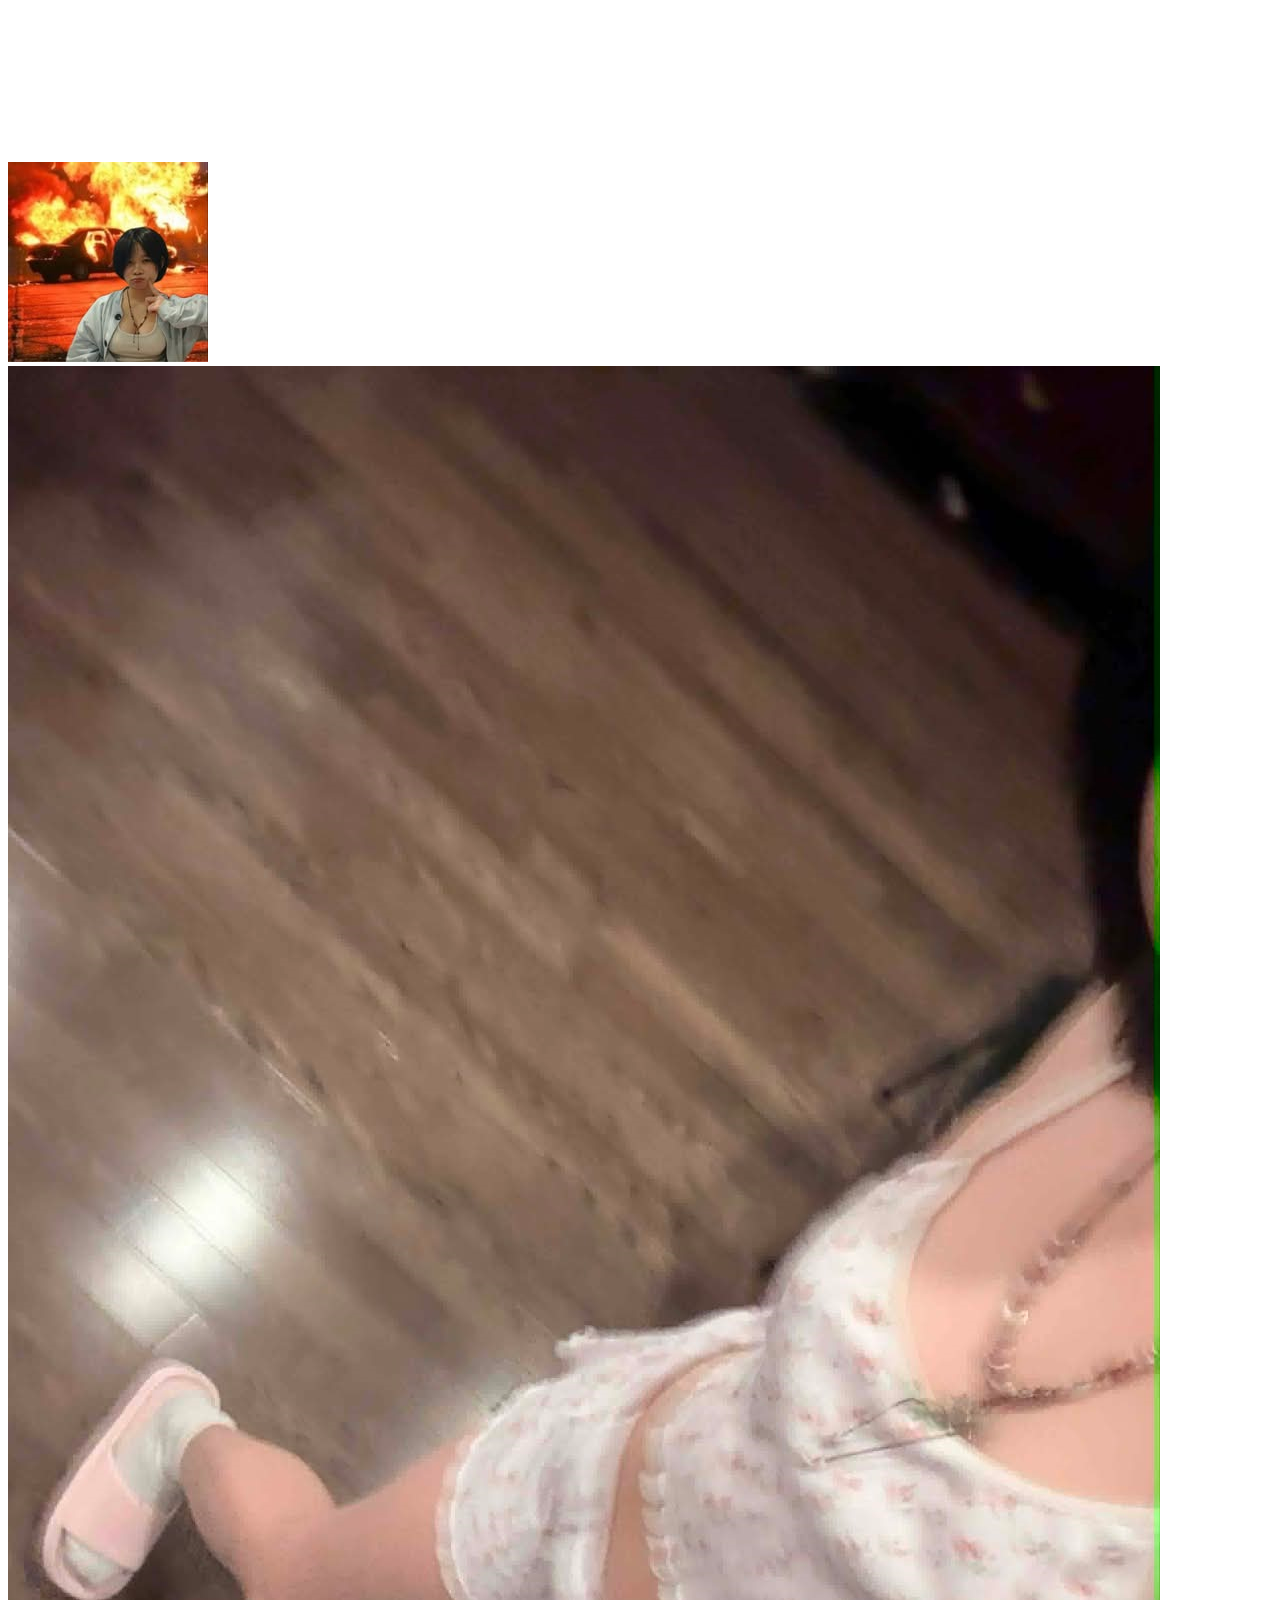
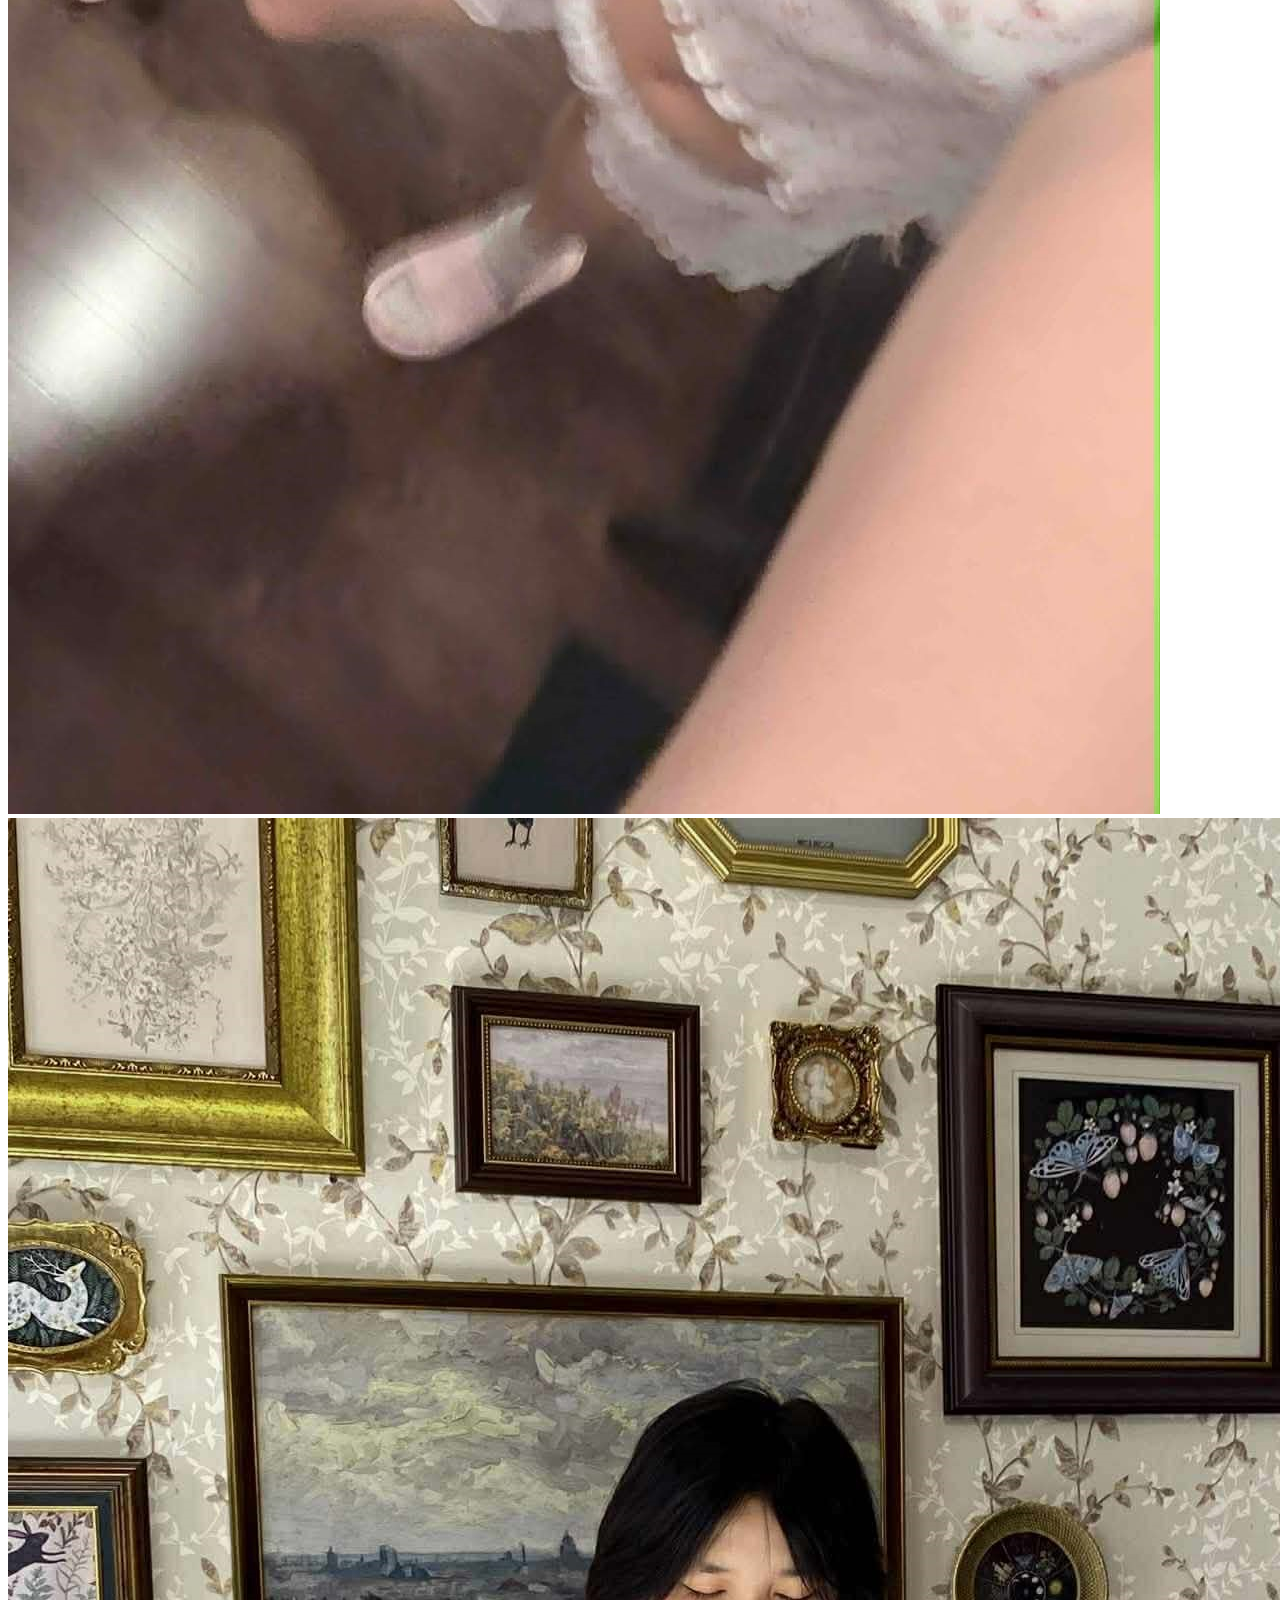
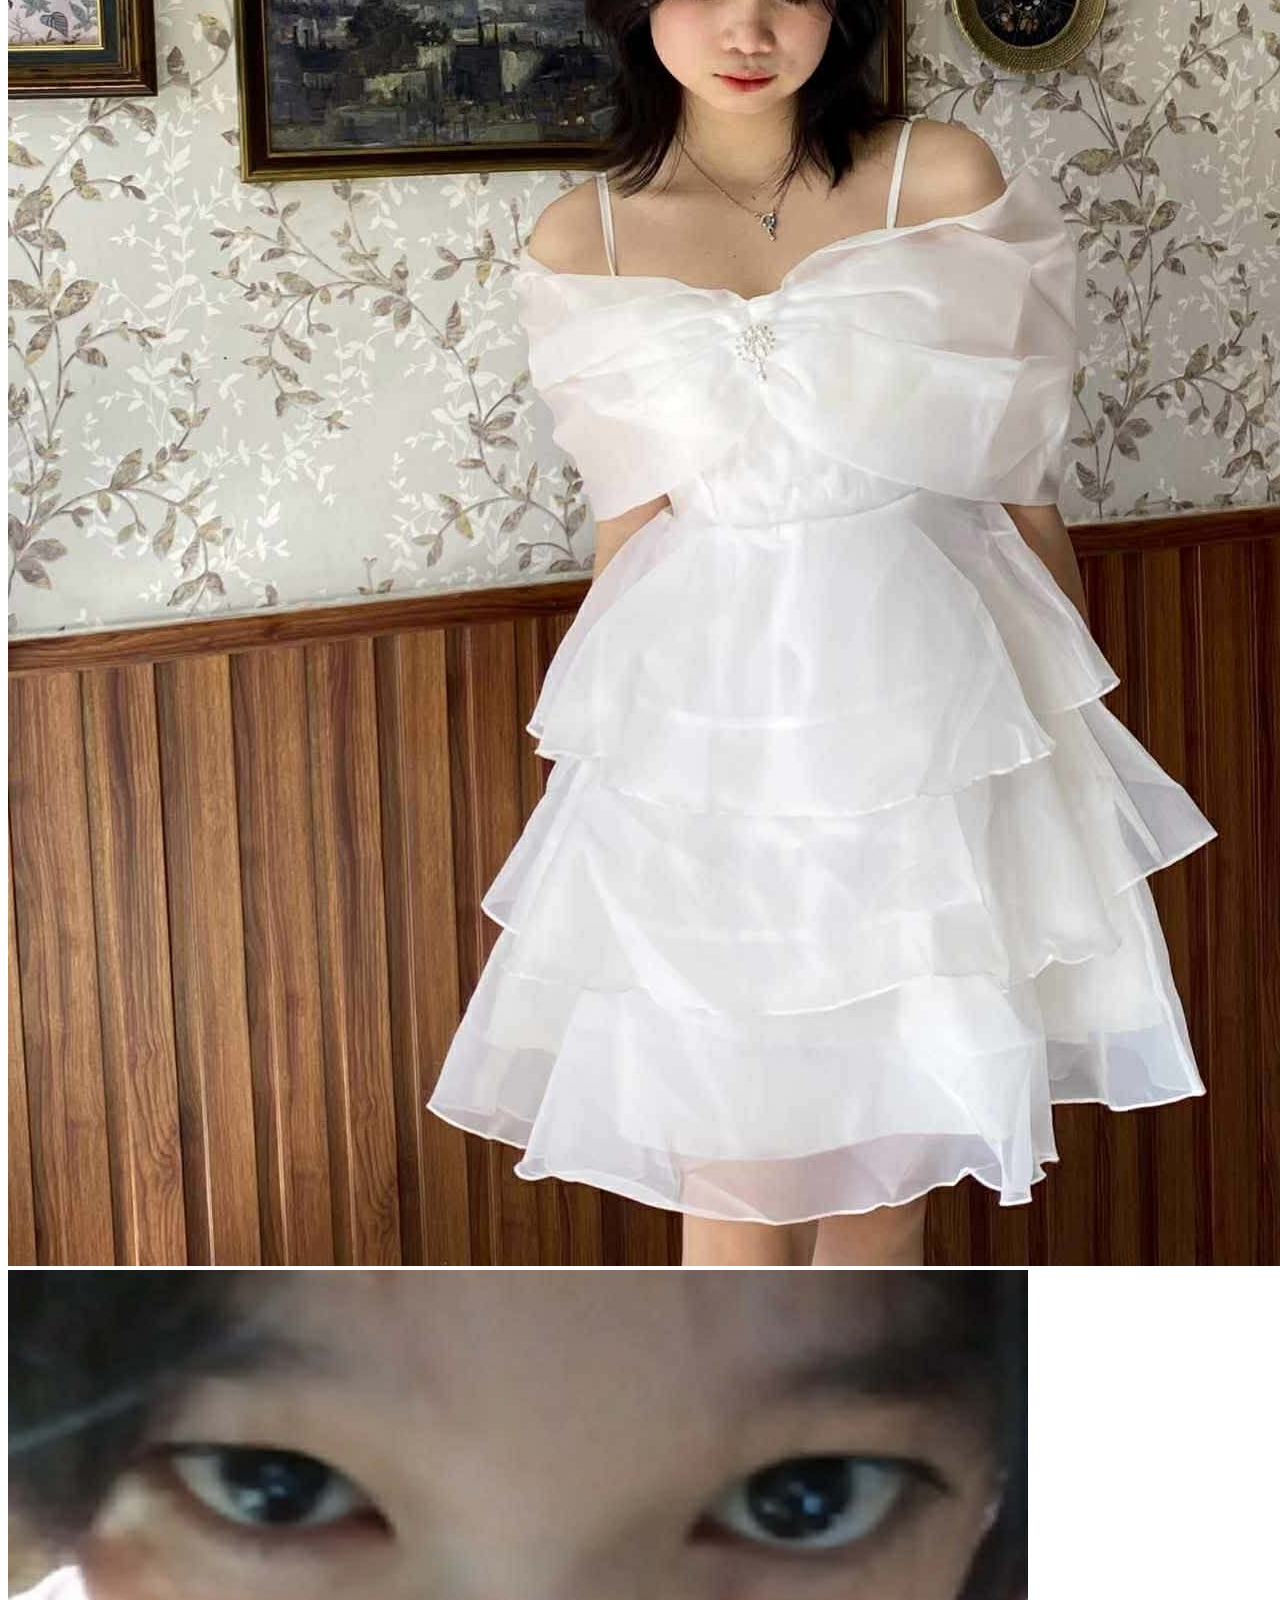
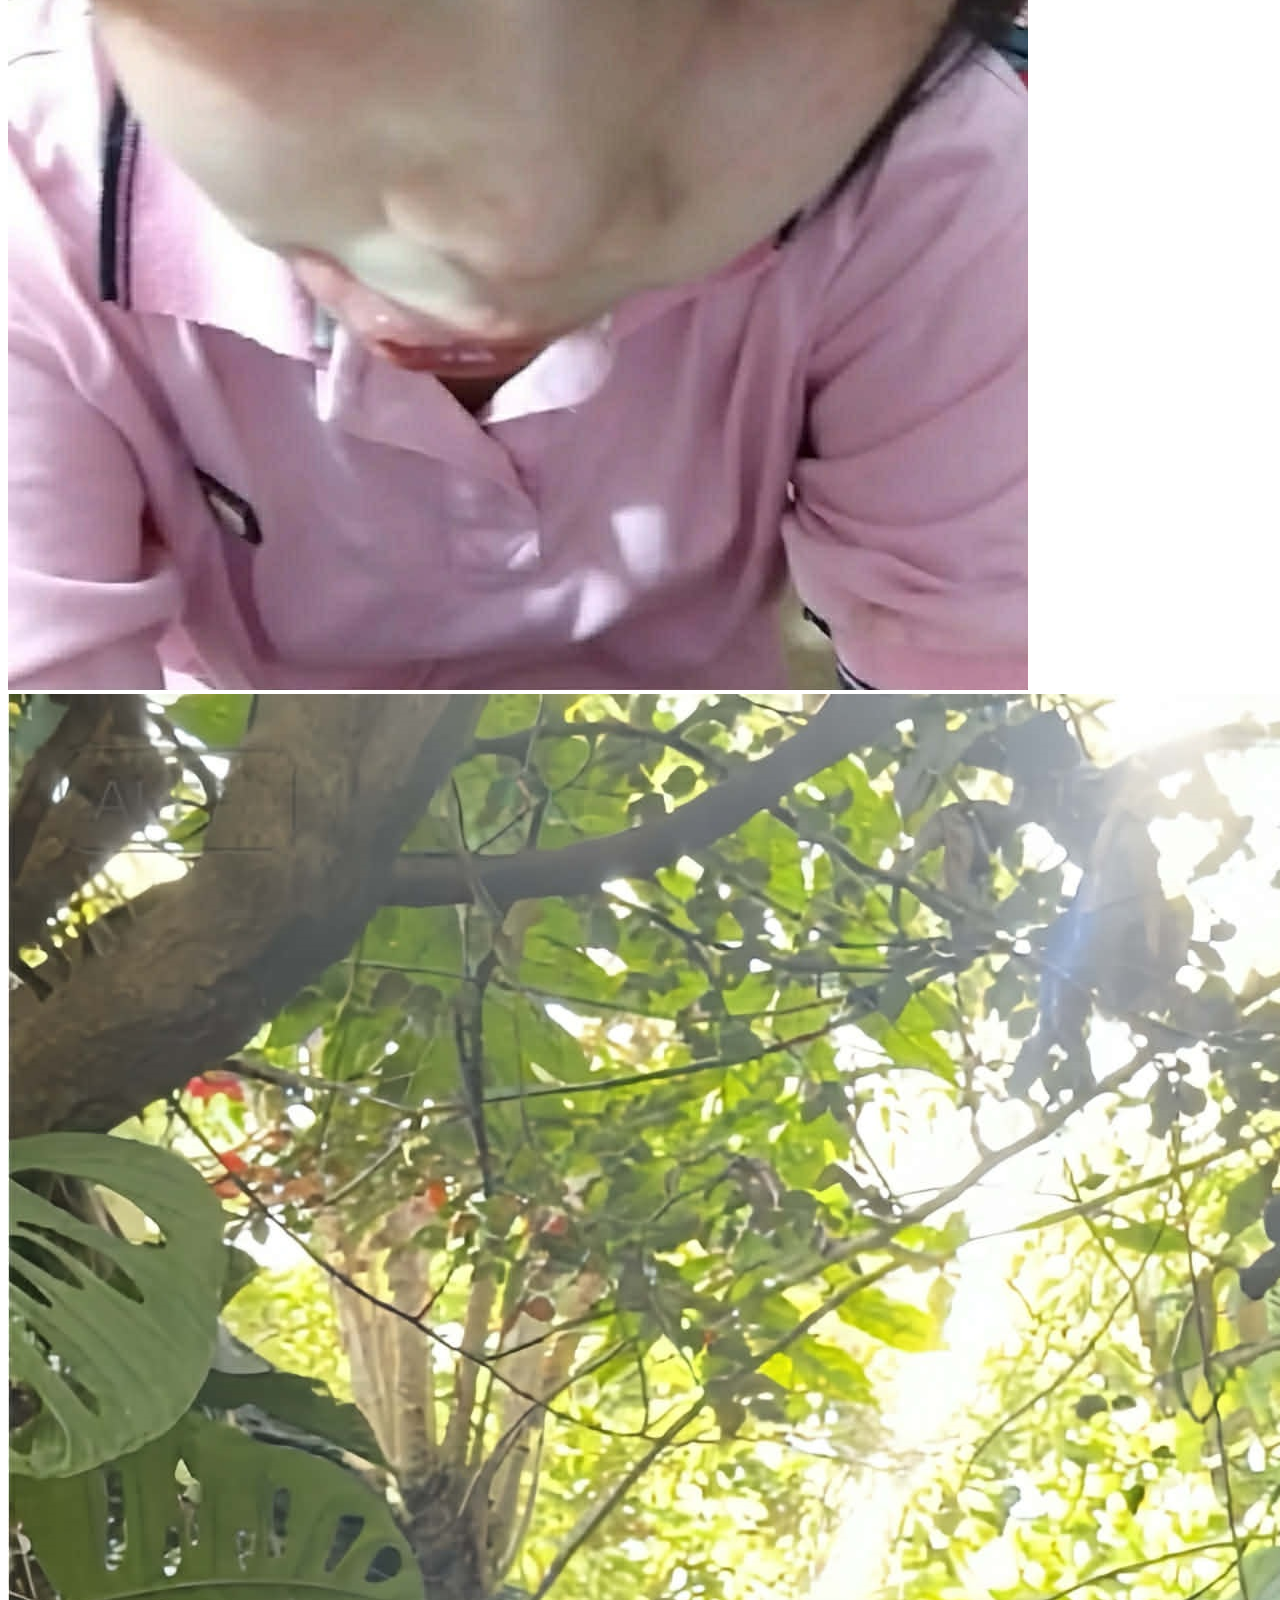
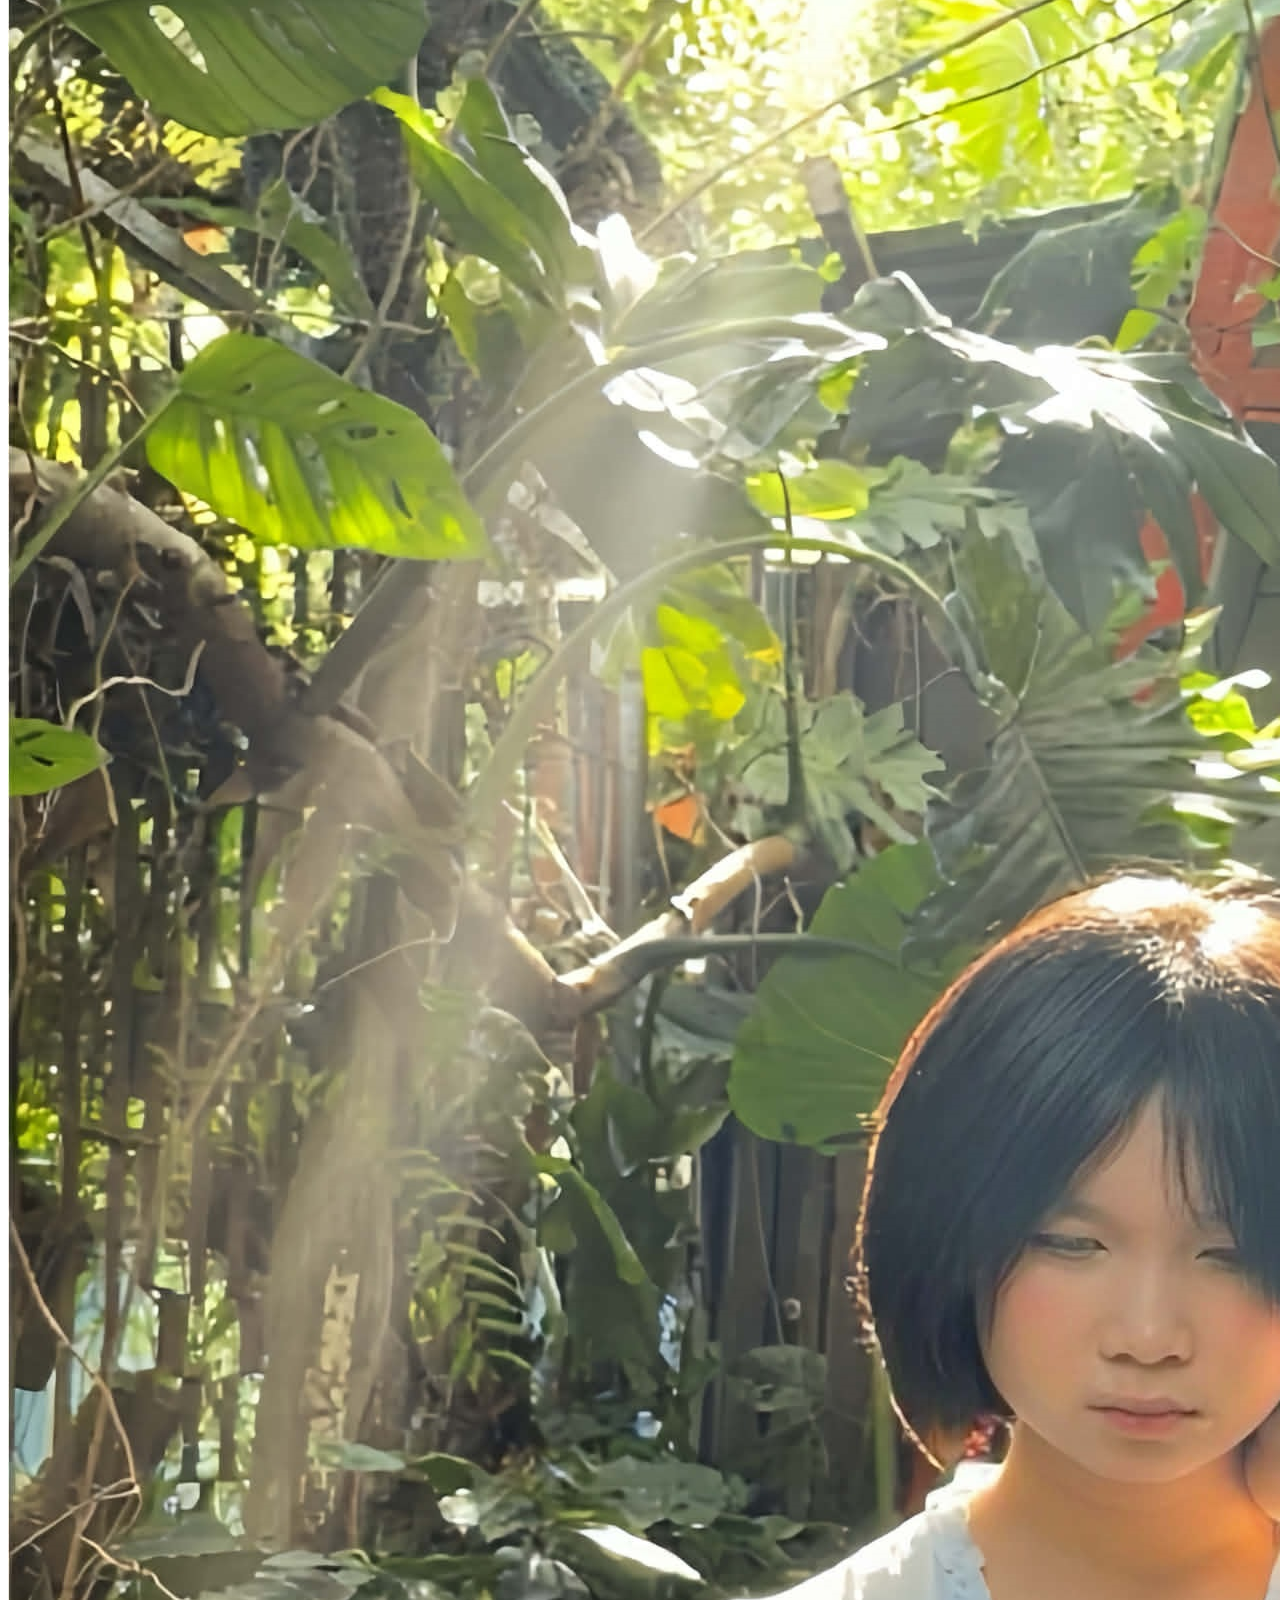
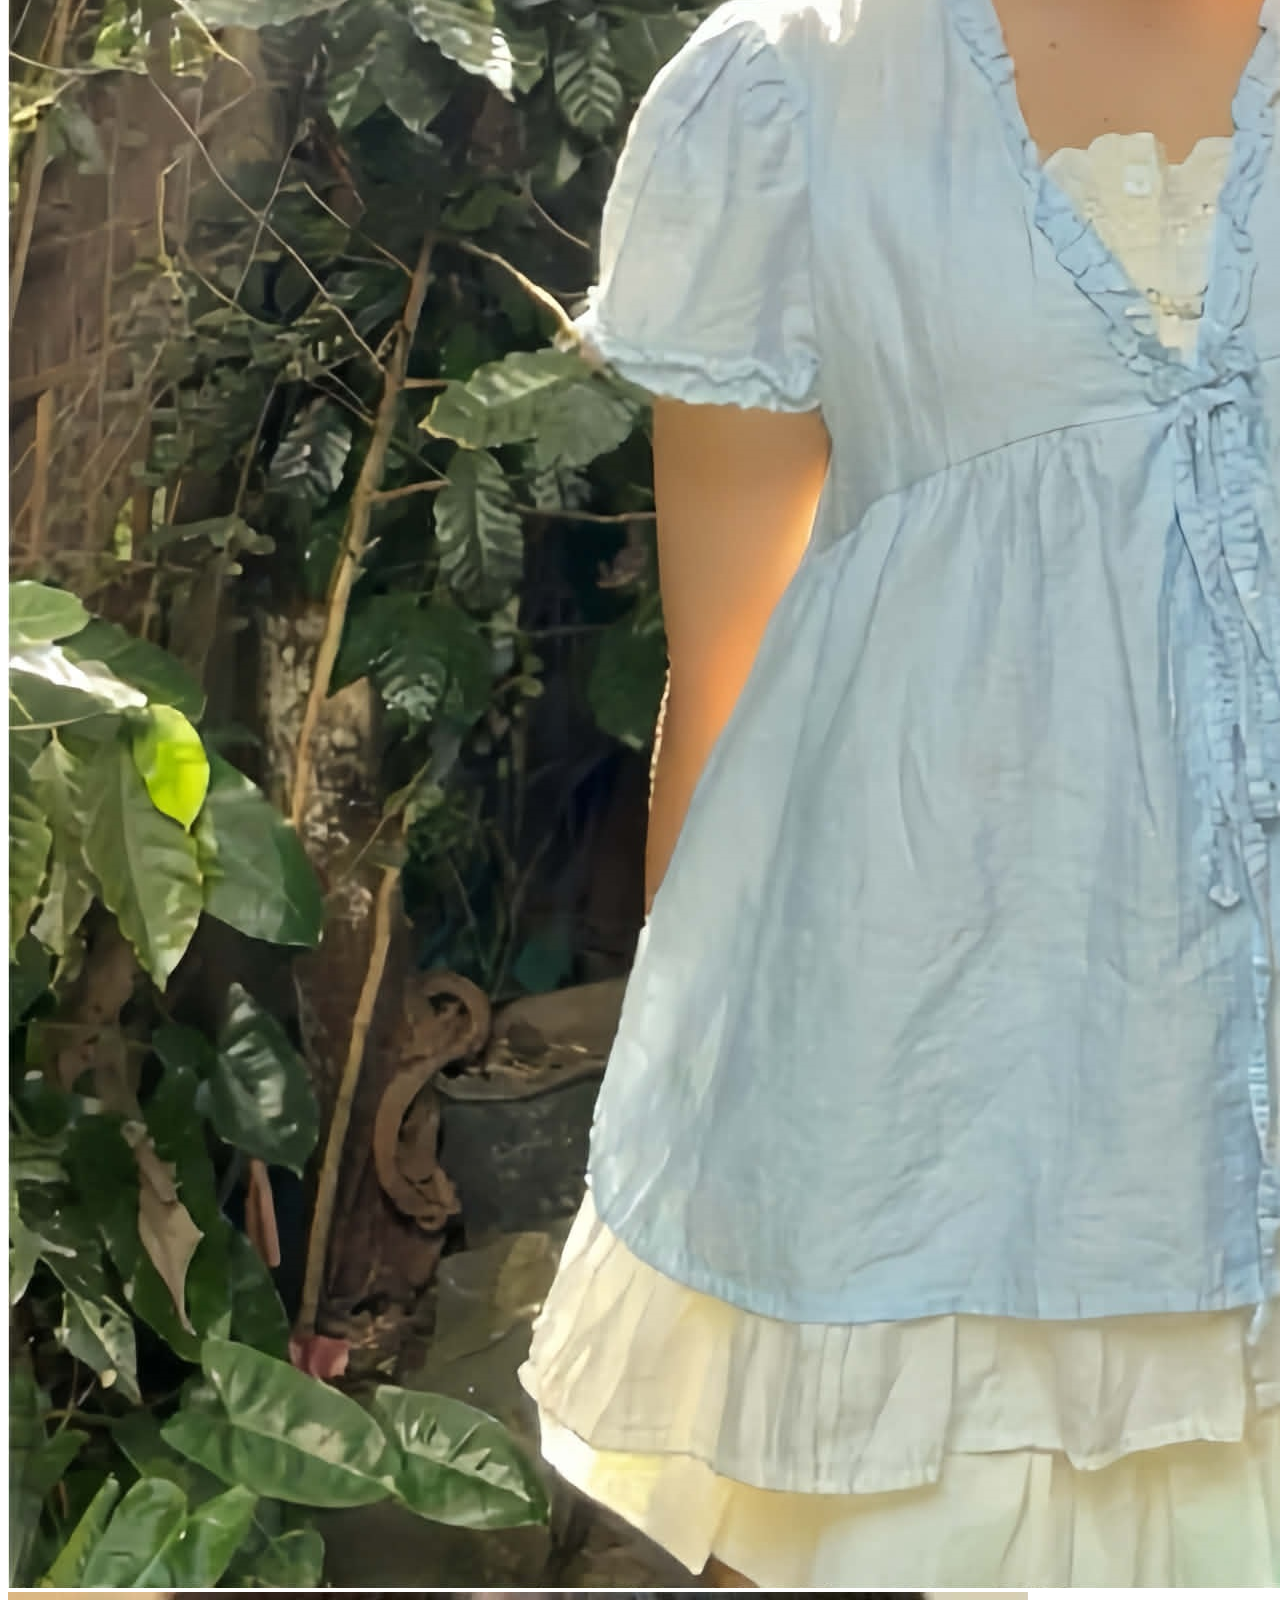
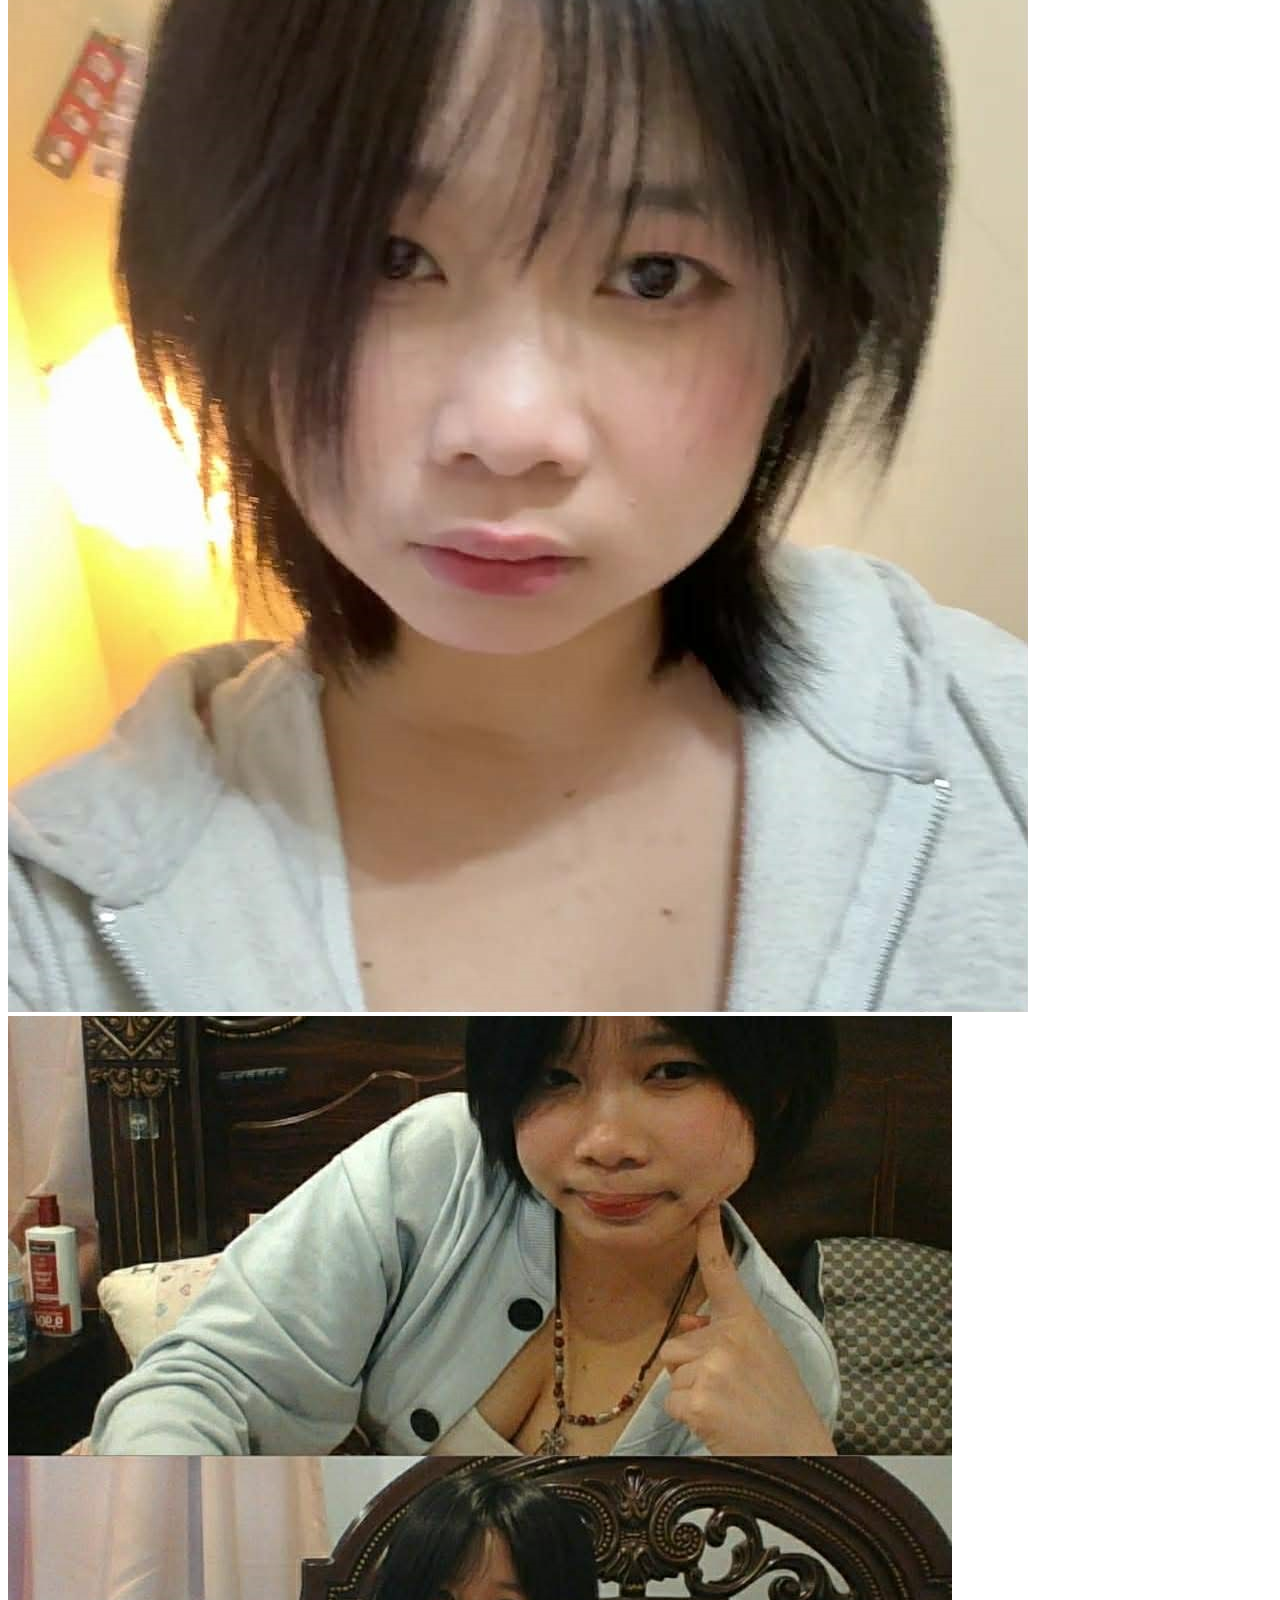
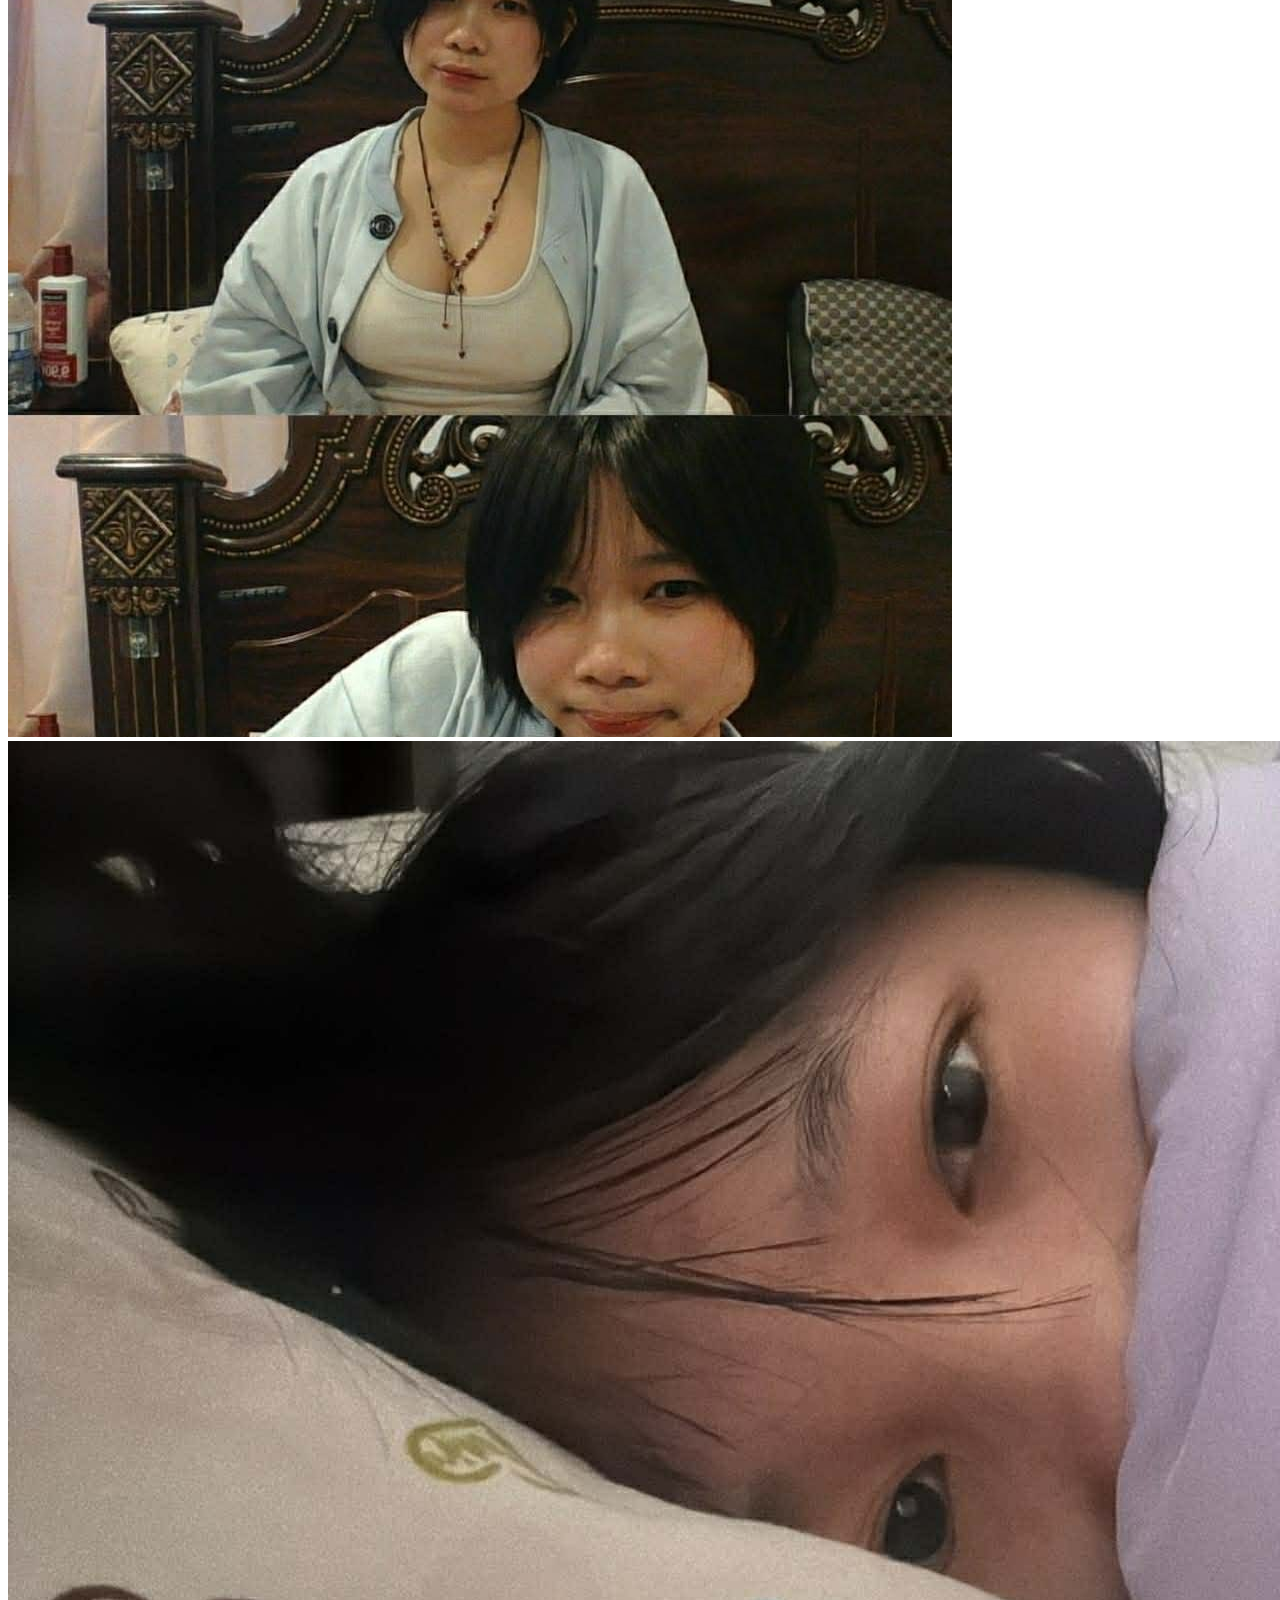
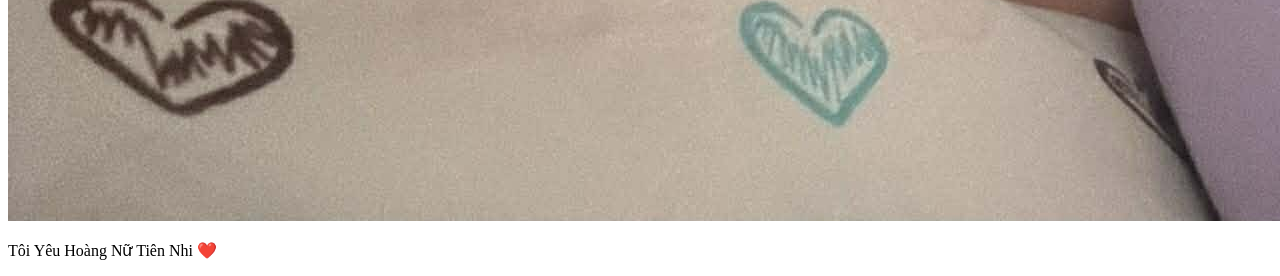
==== index.html @ cc6535f0 "first commit" ====
<!DOCTYPE html>
<html lang="vi">
<head>
<meta charset="UTF-8">
<meta name="viewport" content="width=device-width, initial-scale=1.0">
<title>Document</title>

<link rel="stylesheet" href="love.css">

 <link rel="stylesheet" href="https://cdnjs.cloudflare.com/ajax/libs/animate.css/4.1.1/animate.min.css"/>

</head>

<body>

    <video autoplay muted loop playsinline preload="auto" class="bg-video">
        <source src="vid.mp4" type="video/mp4">
    </video>

    <div class="slideshow">
        <img src="photo/0.jpg">
        <img src="photo/1.jpg">
        <img src="photo/2.jpg">
        <img src="photo/3.jpg">
        <img src="photo/4.jpg">
        <img src="photo/5.jpg">
        <img src="photo/6.jpg">
        <img src="photo/7.jpg">
    </div>

    <div class="text-center">
        <p class="animate__animated animate__fadeInLeft">Tôi Yêu Hoàng Nữ Tiên Nhi ❤️</p>
    </div>


</body>
</html>
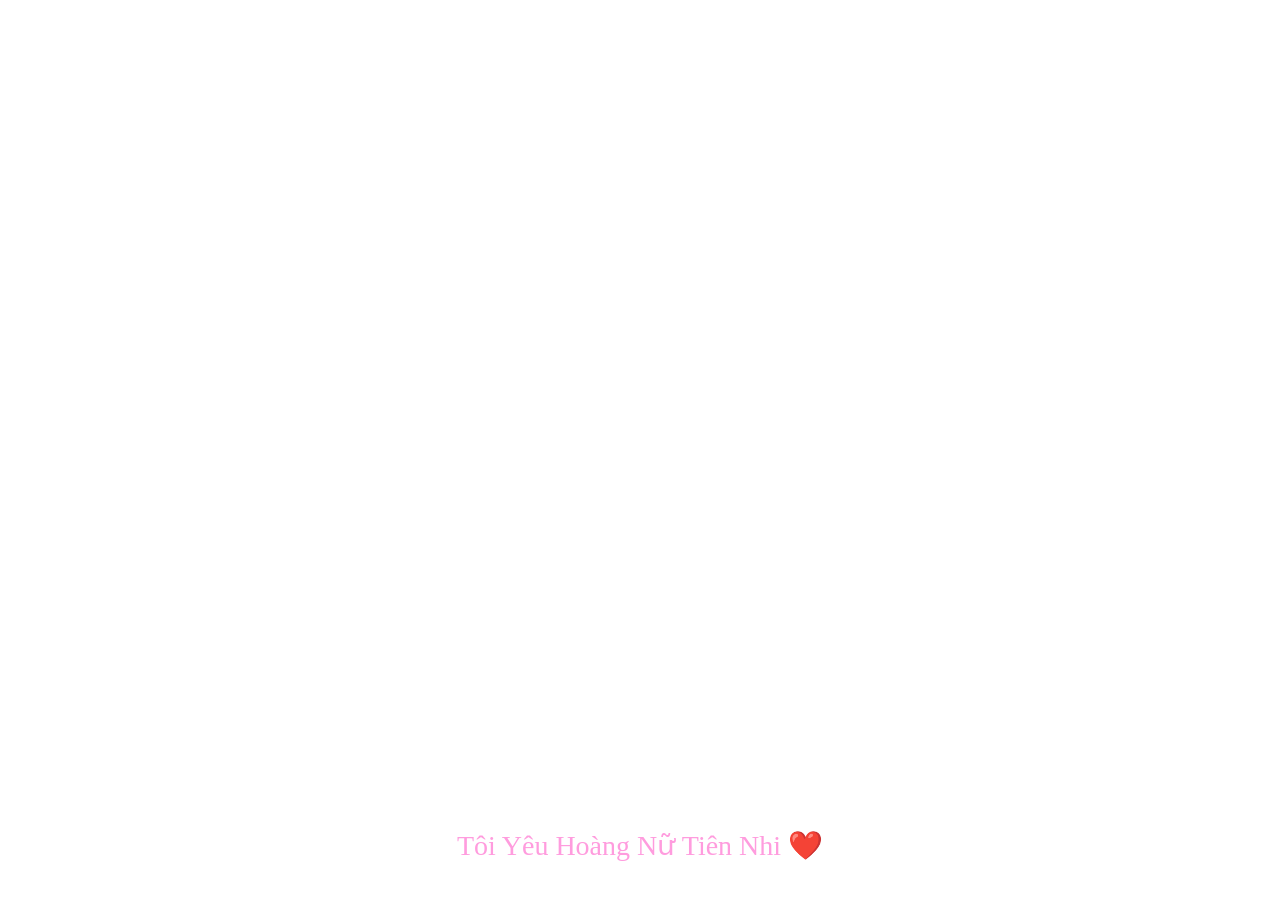
==== commit b2a3a0de: "Replace love.css with style.css in index.html fix" ====
--- a/index.html
+++ b/index.html
@@ -5,7 +5,7 @@
 <meta name="viewport" content="width=device-width, initial-scale=1.0">
 <title>Document</title>
 
-<link rel="stylesheet" href="love.css">
+<link rel="stylesheet" href="style.css">
 
  <link rel="stylesheet" href="https://cdnjs.cloudflare.com/ajax/libs/animate.css/4.1.1/animate.min.css"/>
 
@@ -34,4 +34,4 @@
 
 
 </body>
-</html>+</html>
--- a/style.css
+++ b/style.css
@@ -0,0 +1,61 @@
+.bg-video{
+position:fixed;
+top:0;
+left:0;
+width:100%;
+height:100%;
+object-fit:cover;
+z-index:-1;
+}
+
+.slideshow{
+position:absolute;
+top:50%;
+left:50%;
+transform:translate(-50%,-50%);
+width:220px;
+height:220px;
+}
+
+.slideshow img{
+position:absolute;
+width:100%;
+height:100%;
+object-fit:cover;
+border-radius:10px;
+opacity:0;
+animation:blurFade 24s infinite;
+}
+
+
+.slideshow img:nth-child(1){animation-delay:0s;}
+.slideshow img:nth-child(2){animation-delay:3s;}
+.slideshow img:nth-child(3){animation-delay:6s;}
+.slideshow img:nth-child(4){animation-delay:9s;}
+.slideshow img:nth-child(5){animation-delay:12s;}
+.slideshow img:nth-child(6){animation-delay:15s;}
+.slideshow img:nth-child(7){animation-delay:18s;}
+.slideshow img:nth-child(8){animation-delay:21s;}
+
+@keyframes blurFade{
+0%{opacity:0; filter:blur(10px);}
+10%{opacity:1; filter:blur(0);}
+40%{opacity:1;}
+50%{opacity:0; filter:blur(10px);}
+100%{opacity:0;}
+}
+
+.text-center{
+position:fixed;
+bottom:10px;
+left:50%;
+transform:translateX(-50%);
+text-align:center;
+}
+
+.animate__animated{
+font-size: clamp(25px, 4vw, 28px);
+color:rgb(255, 156, 222);
+white-space: nowrap;
+font-family: 'Pacifico', cursive;
+}
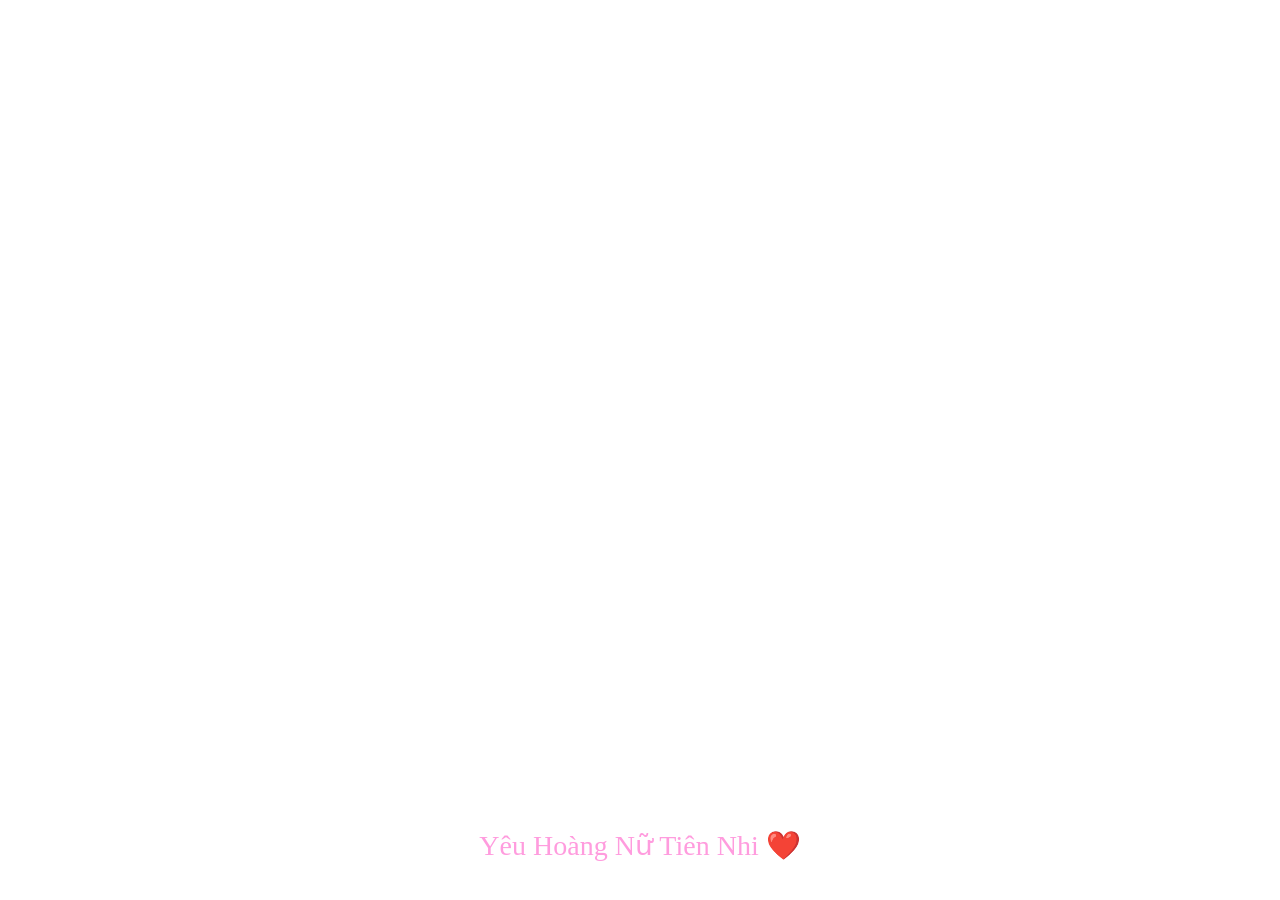
==== commit eeb91a0b: "fix" ====
--- a/index.html
+++ b/index.html
@@ -14,7 +14,7 @@
 <body>
 
     <video autoplay muted loop playsinline preload="auto" class="bg-video">
-        <source src="vid.mp4" type="video/mp4">
+        <source src="Vid.mp4" type="video/mp4">
     </video>
 
     <div class="slideshow">
@@ -29,7 +29,7 @@
     </div>
 
     <div class="text-center">
-        <p class="animate__animated animate__fadeInLeft">Tôi Yêu Hoàng Nữ Tiên Nhi ❤️</p>
+        <p class="animate__animated animate__fadeInLeft">Yêu Hoàng Nữ Tiên Nhi ❤️</p>
     </div>
 
 
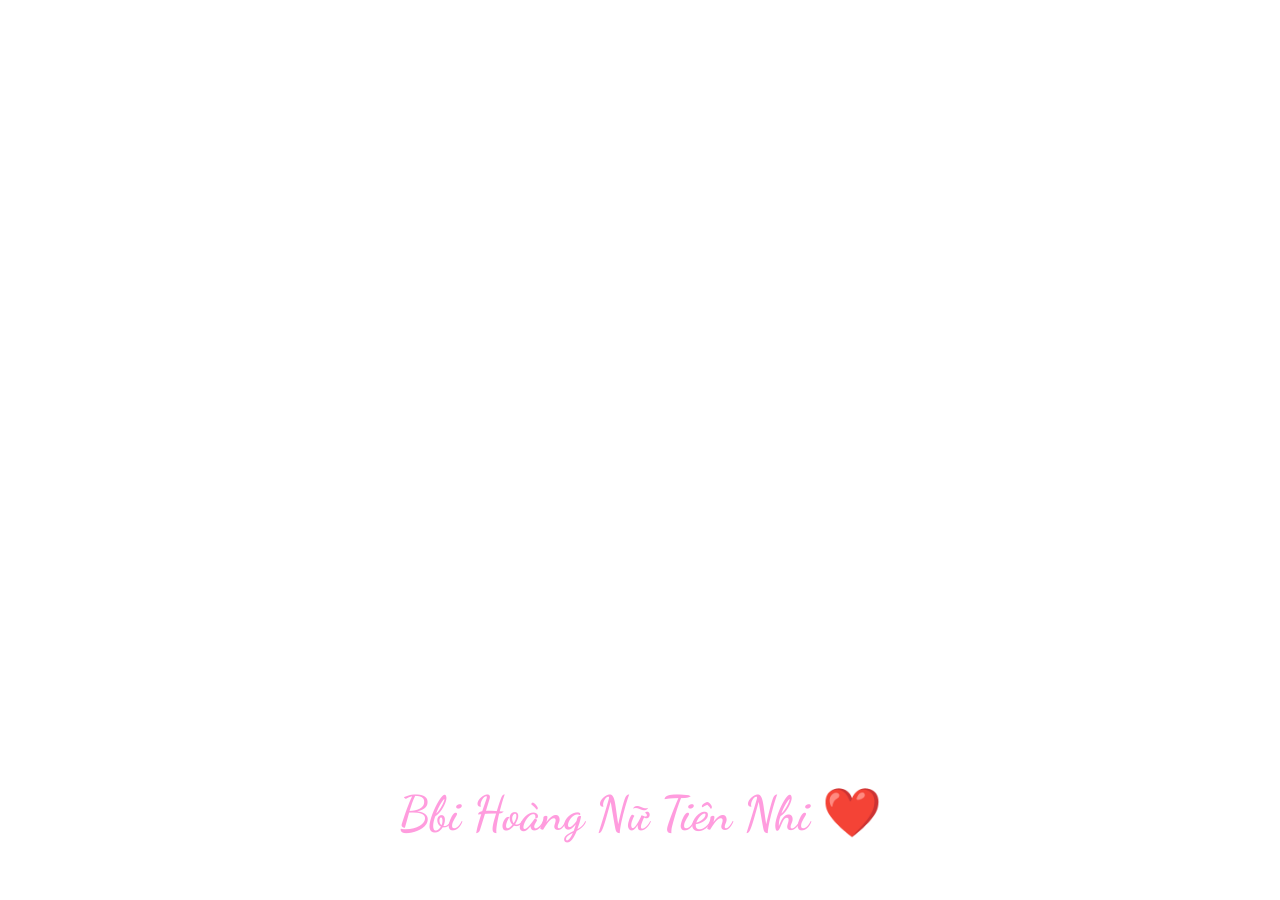
==== commit 64d3aa9b: "fix" ====
--- a/index.html
+++ b/index.html
@@ -8,6 +8,8 @@
 <link rel="stylesheet" href="style.css">
 
  <link rel="stylesheet" href="https://cdnjs.cloudflare.com/ajax/libs/animate.css/4.1.1/animate.min.css"/>
+
+ <link href="https://fonts.googleapis.com/css2?family=Dancing+Script:wght@600&display=swap" rel="stylesheet">
 
 </head>
 
@@ -29,7 +31,7 @@
     </div>
 
     <div class="text-center">
-        <p class="animate__animated animate__fadeInLeft">Yêu Hoàng Nữ Tiên Nhi ❤️</p>
+        <p class="animate__animated animate__fadeInLeft">Bbi Hoàng Nữ Tiên Nhi ❤️</p>
     </div>
 
 
--- a/style.css
+++ b/style.css
@@ -54,8 +54,8 @@
 }
 
 .animate__animated{
-font-size: clamp(25px, 4vw, 28px);
+font-size: clamp(48px, 4vw, 28px);
 color:rgb(255, 156, 222);
-white-space: nowrap;
-font-family: 'Pacifico', cursive;
+font-family: 'Dancing Script', cursive;
+font-weight: 600;
 }
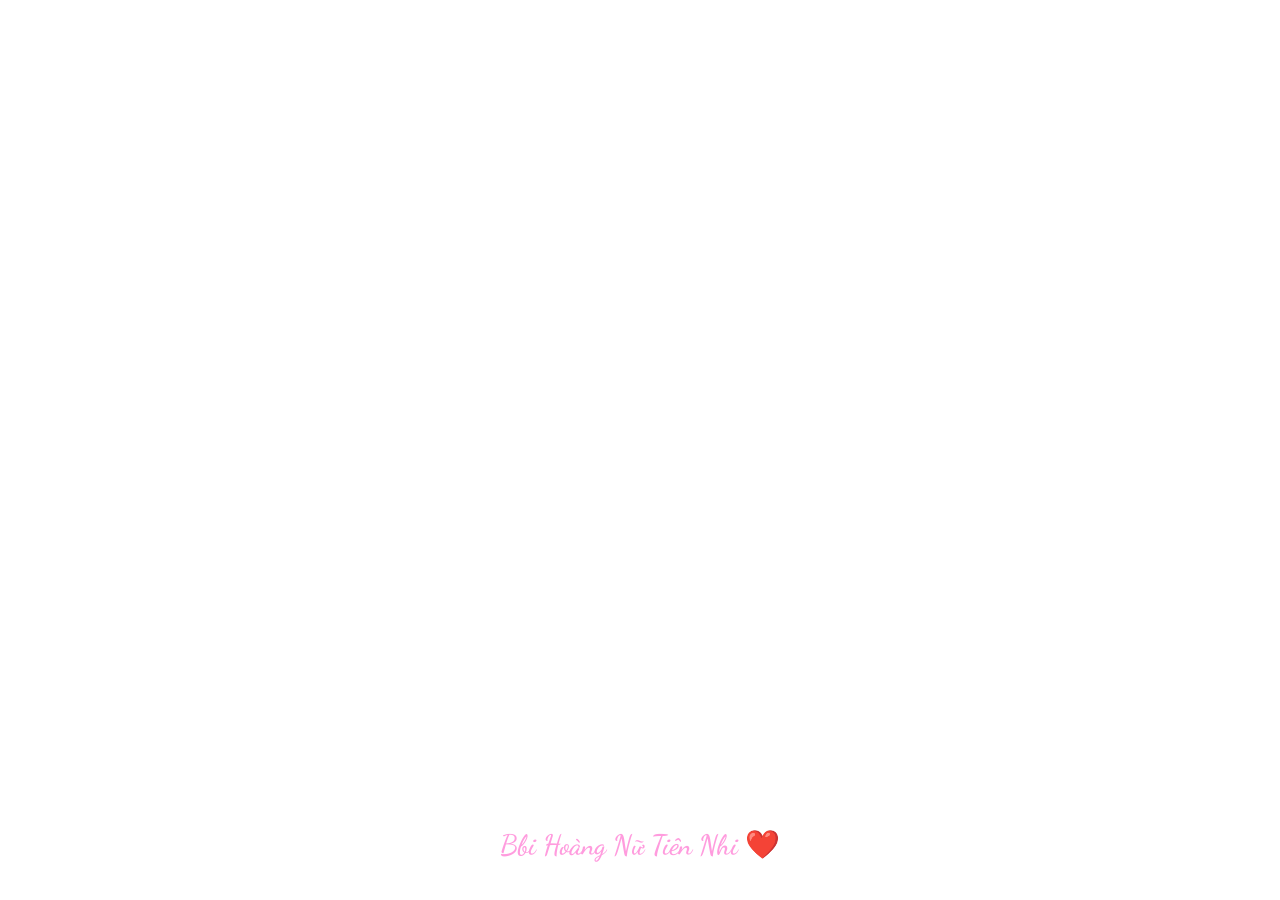
==== commit 04573acd: "update" ====
--- a/index.html
+++ b/index.html
@@ -14,6 +14,10 @@
 </head>
 
 <body>
+
+   <audio id="music" loop hidden>
+        <source src="photo/Audio.mp3" type="audio/mpeg">
+    </audio>
 
     <video autoplay muted loop playsinline preload="auto" class="bg-video">
         <source src="Vid.mp4" type="video/mp4">
@@ -34,6 +38,7 @@
         <p class="animate__animated animate__fadeInLeft">Bbi Hoàng Nữ Tiên Nhi ❤️</p>
     </div>
 
+    <script src="script.js"></script>
 
 </body>
 </html>
--- a/style.css
+++ b/style.css
@@ -54,7 +54,7 @@
 }
 
 .animate__animated{
-font-size: clamp(48px, 4vw, 28px);
+font-size: clamp(25px, 4vw, 28px);
 color:rgb(255, 156, 222);
 font-family: 'Dancing Script', cursive;
 font-weight: 600;
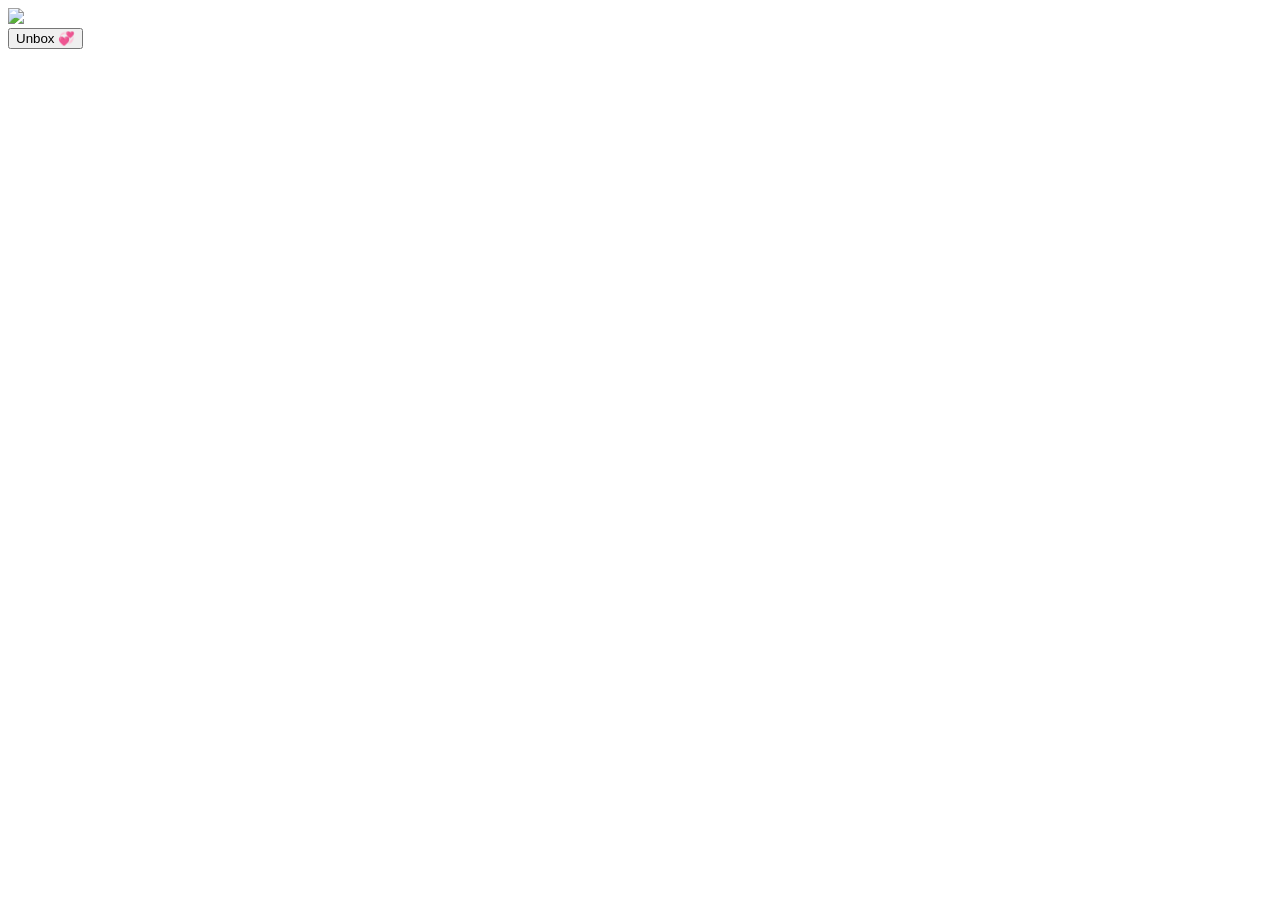
==== commit 3cf205b4: "add audio" ====
--- a/index.html
+++ b/index.html
@@ -1,44 +1,22 @@
 <!DOCTYPE html>
-<html lang="vi">
+<html lang="en">
 <head>
-<meta charset="UTF-8">
-<meta name="viewport" content="width=device-width, initial-scale=1.0">
-<title>Document</title>
+    <meta charset="UTF-8">
+    <meta name="viewport" content="width=device-width, initial-scale=1.0">
+    <title>Document</title>
 
-<link rel="stylesheet" href="style.css">
-
- <link rel="stylesheet" href="https://cdnjs.cloudflare.com/ajax/libs/animate.css/4.1.1/animate.min.css"/>
-
- <link href="https://fonts.googleapis.com/css2?family=Dancing+Script:wght@600&display=swap" rel="stylesheet">
+    <link rel="stylesheet" href="styles/style0.css">
 
 </head>
-
 <body>
 
-   <audio id="music" loop hidden>
-        <source src="photo/Audio.mp3" type="audio/mpeg">
-    </audio>
+<img src="photo/Gif.jpg">
 
-    <video autoplay muted loop playsinline preload="auto" class="bg-video">
-        <source src="Vid.mp4" type="video/mp4">
-    </video>
+<div class="btn-page">
+    <button id="openPage">Unbox 💞</button>
+</div>
 
-    <div class="slideshow">
-        <img src="photo/0.jpg">
-        <img src="photo/1.jpg">
-        <img src="photo/2.jpg">
-        <img src="photo/3.jpg">
-        <img src="photo/4.jpg">
-        <img src="photo/5.jpg">
-        <img src="photo/6.jpg">
-        <img src="photo/7.jpg">
-    </div>
-
-    <div class="text-center">
-        <p class="animate__animated animate__fadeInLeft">Bbi Hoàng Nữ Tiên Nhi ❤️</p>
-    </div>
-
-    <script src="script.js"></script>
+<script src="script/script.js"></script>
 
 </body>
-</html>
+</html>
